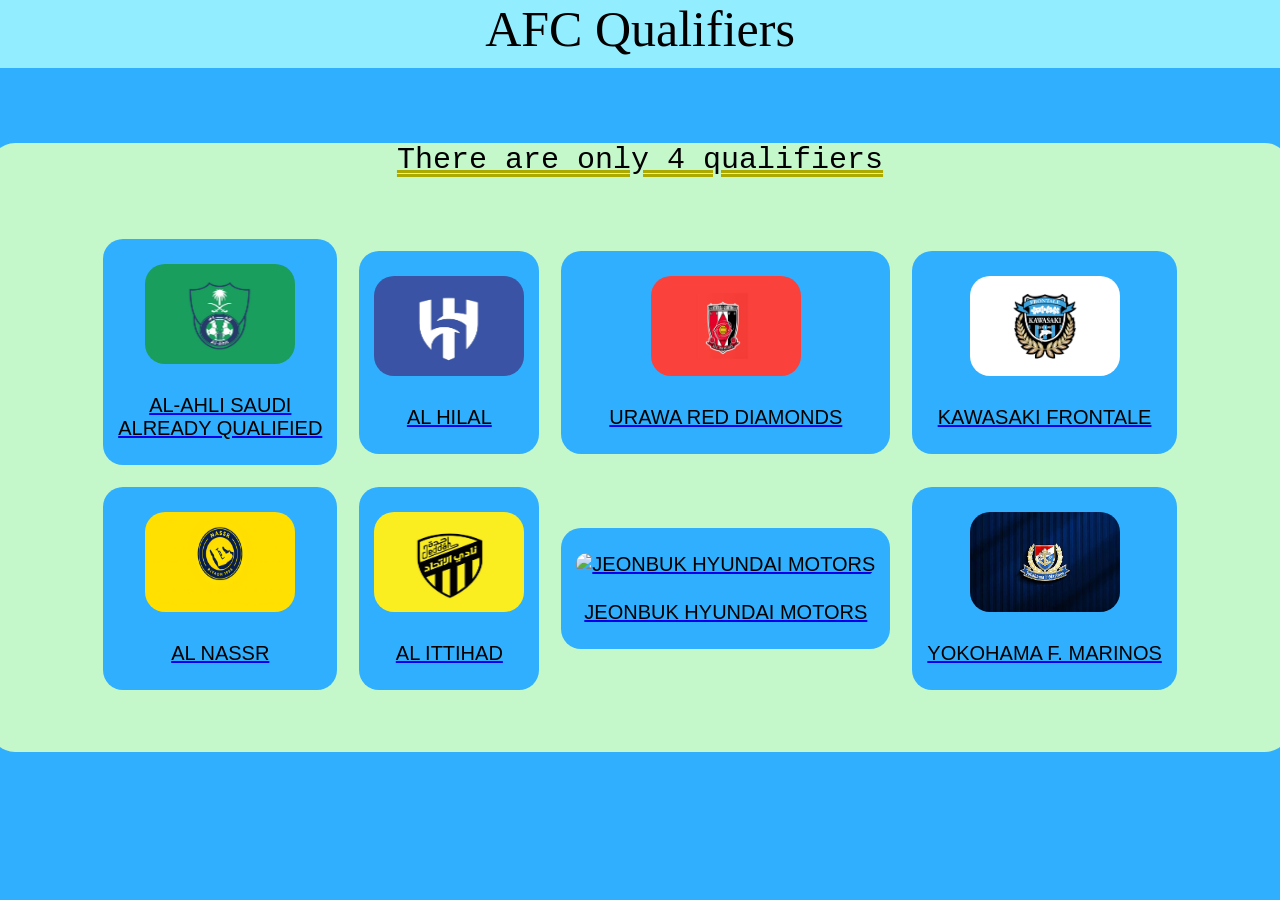
==== AFC.html @ 575bcf8a "Add files via upload" ====
<!DOCTYPE html>
<html lang="en">
<head>
    <meta charset="UTF-8">
    <meta name="viewport" content="width=device-width, initial-scale=1.0">
    <title>AFC Qualifiers</title>
    <link rel="stylesheet" href="style.css">
    <link rel="icon" type="x-image" href="images/FIFA Club World Cup.svg">
    <style>
        .topic{
            background-color: #92EEFF;
        }
        .topic1{
            color: black;
        }
        .cards{
            background-color: #C4F7CA;
        }
        .topic2{
            background-color: #C4F7CA;
        }
        .card{
            background-color: #30AFFF;
            color: black;
        }
        .card:hover{
            background-color: #92EEFF;
        }
    </style>
</head>
<body style="background-color: #30AFFF;">
    <div class="topic"><span style="font-size: 50px; font-family: fantasy;"><span class="topic1">AFC Qualifiers </span></span></div>
    <section class="sec-cards">
        <div class="topic2">There are only 4 qualifiers</div>
        <div class="cards">
            <table><tr>
            <td><a href="#"><div class="card">
                <div class="img-card"><img src="images/al ahli saudi.jpg" alt="Al-Ahli Saudi"></div>
                Al-Ahli Saudi<br>Already Qualified
            </div></a></td>
            <td><a href="#"><div class="card">
                <div class="img-card"><img src="images/hilal.png" alt="Al Hilal"></div>
                Al Hilal <br>
            </div></a></td>
            <td><a href="#"><div class="card">
                <div class="img-card"><img src="images/urawa.jpg" alt="Urawa Red Diamonds"></div>
                Urawa Red Diamonds 
            </div></a></td>
            <td><a href="#"><div class="card">
                <div class="img-card"><img src="images/Kawasaki Frontale.png" alt="Kawasaki Frontale"></div>
                Kawasaki Frontale
            </div></a></td></tr>
            <tr><td><a href="#"><div class="card">
                <div class="img-card"><img src="images/nasser.png" alt="Al Nassr"></div>
                Al Nassr
            </div></a></td>
            <td><a href="#"><div class="card">
                <div class="img-card"><img src="images/ittihad.jpg" alt="Al Ittihad "></div>
                Al Ittihad 
            </div></a></td>
            <td><a href="#"><div class="card">
                <div class="img-card"><img src="images/jeonbuk Hyundai Motors.png" alt="Jeonbuk Hyundai Motors"></div>
                Jeonbuk Hyundai Motors <br>
            </div></a></td>
            
            <td><a href="#"><div class="card">
                <div class="img-card"><img src="images/Yokohama F. Marinos.jpg" alt="Yokohama F. Marinos"></div>
                Yokohama F. Marinos <br>
            </div></a></td></tr>
            
 
            </table>
        </div>
    </section>
</body>
</html>
---- style.css ----
body{
    background-color: seagreen;
    font-family: Verdana, Geneva, Tahoma, sans-serif;
    margin: 0;
}
.cards{
    display:flex;
    justify-content: space-around;
    align-self: center;
    background-color: burlywood;
    width: 1300px;
    border-bottom-left-radius: 25px;
    border-bottom-right-radius: 25px;
    padding-bottom: 50px;
}
.topic{
    background-color: blueviolet;
    font-size:25px;
    text-align: center;
    color:papayawhip;
    font-family:monospace;
    margin-bottom: 75px;
    padding-bottom: 10px;
}
.topic1{
    color: rgb(223, 190, 2);
}
.topic2{
    font-family: monospace;
    font-size: 30px;
    background-color: burlywood;
    text-decoration: double underline #aca900;
    padding-bottom: 50px;
    
    border-top-left-radius: 25px;
    border-top-right-radius: 25px;
}
.sec-cards{
    text-align: center;
    display: grid;
    justify-content: center;
}
.card{
    background-color: darkblue;
    border-radius: 20px;
    text-align: center;
    padding-top: 25px;
    padding-bottom: 25px;
    padding-right: 15px;
    padding-left: 15px;
    color: aliceblue;
    font-family: 'Franklin Gothic Medium', 'Arial Narrow', Arial, sans-serif;
    font-size: 20px;
    text-transform: uppercase;
}
.card:hover{
    background-color: aqua;
    color: black;
}
.img-card img{
    height: 100px;
    width: 150px;
    border-radius: 20px;
}
.img-card{
    padding-bottom: 25px;
}   
footer{
    background-color: #004738;
    height: 70px;
    display: flex;
    justify-content: space-around;
    align-items: center;
    color: azure;
    font-size: 25px;
}
footer a{
    background-color: brown;
    padding: 15px;
    font-size: 13px;
    font-family: cursive;
    border-radius: 25px;
    text-decoration: none;
    color: black;
}
footer a:hover{
    background-color: coral;
    color:bisque;
}
td,th{
    padding: 10px;
}
.linking{
    background-color: brown;
    padding: 15px;
    font-size: 13px;
    font-family: cursive;
    border-radius: 25px;
    text-decoration: none;
    color: black;
    font-size: 18px;
}
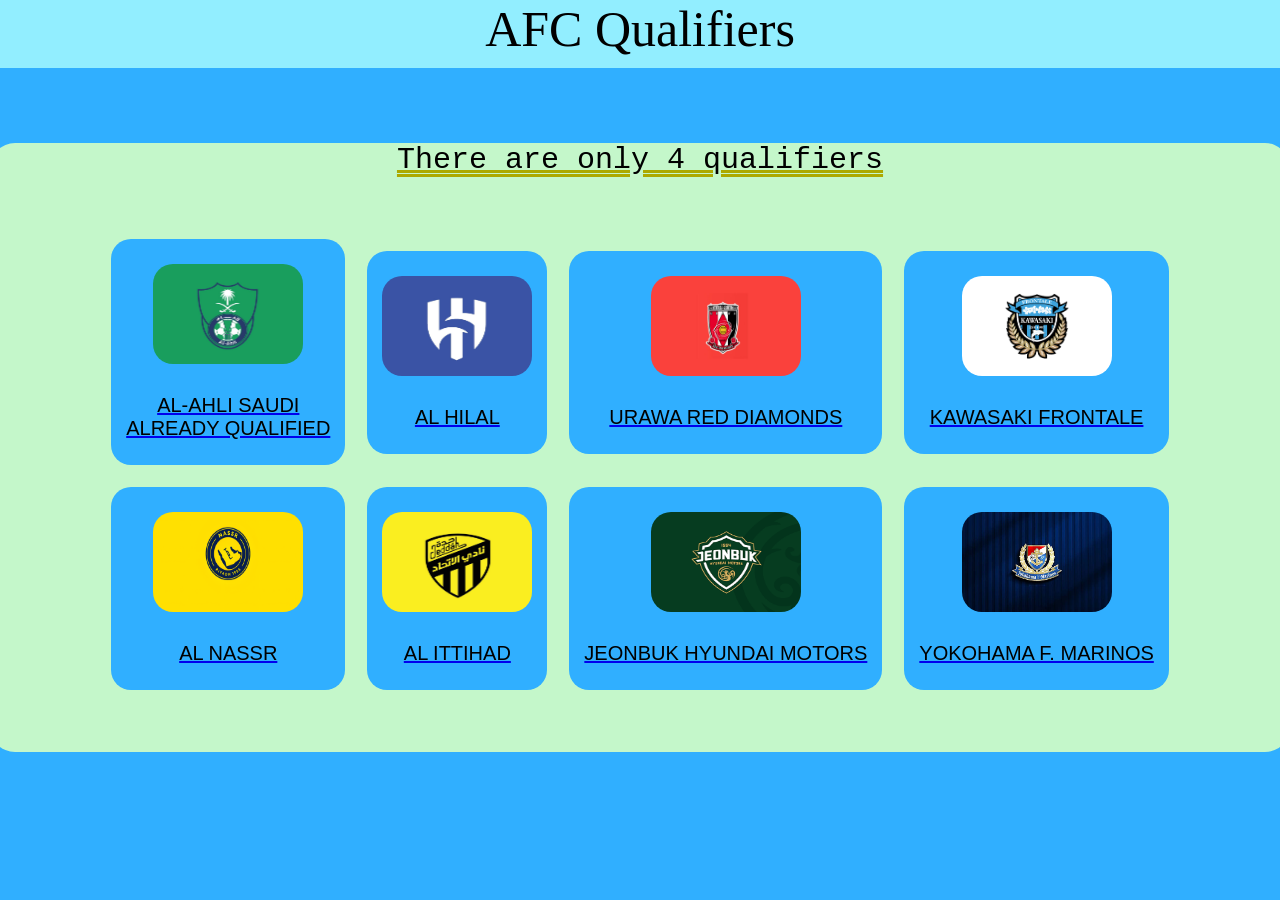
==== commit 567b2a45: "Update AFC.html" ====
--- a/AFC.html
+++ b/AFC.html
@@ -59,7 +59,7 @@
                 Al Ittihad 
             </div></a></td>
             <td><a href="#"><div class="card">
-                <div class="img-card"><img src="images/jeonbuk Hyundai Motors.png" alt="Jeonbuk Hyundai Motors"></div>
+                <div class="img-card"><img src="images/Jeonbuk Hyundai Motors.png" alt="Jeonbuk Hyundai Motors"></div>
                 Jeonbuk Hyundai Motors <br>
             </div></a></td>
             
@@ -73,4 +73,4 @@
         </div>
     </section>
 </body>
-</html>+</html>
